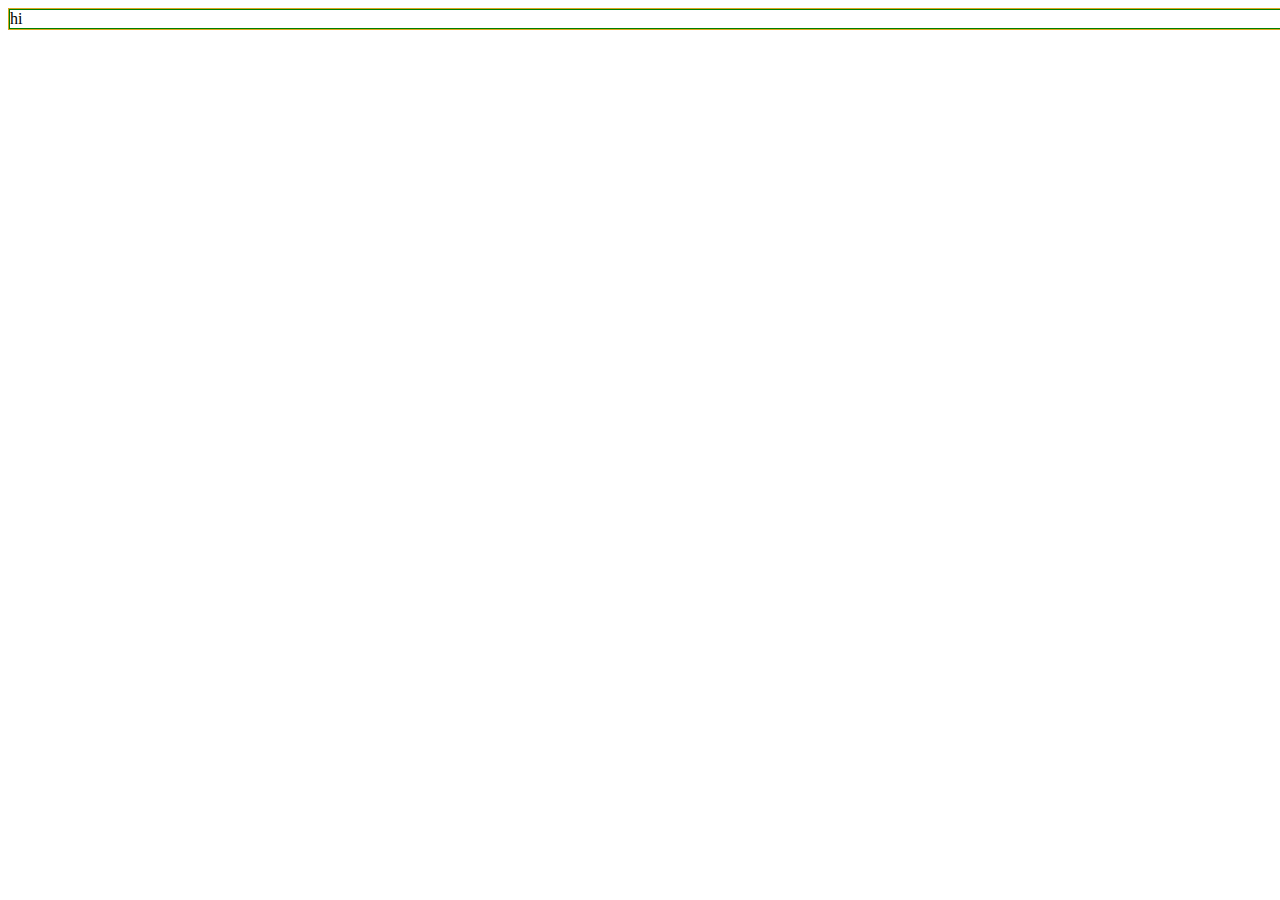
==== index.html @ 16867832 "container styled and given height and width" ====
<!DOCTYPE html>
<html lang="en">

<head>
    <meta charset="UTF-8">
    <meta name="viewport" content="width=device-width, initial-scale=1.0">
    <title>Full Screen Grid LEMON assignment</title>
    <link rel="stylesheet" href="/css/style.css">
</head>

<body>
    <div class="container">
        hi
    </div>

</body>

</html>
---- css/style.css ----
/* BODY */

body {
    box-sizing: border-box;
    width: 100%;
    height: 100%;
    border: 1px solid goldenrod;
}


/* CONTAINER */

.container {
    box-sizing: content-box;
    width: 100%;
    height: 100%;
    border: 1px solid green;
}
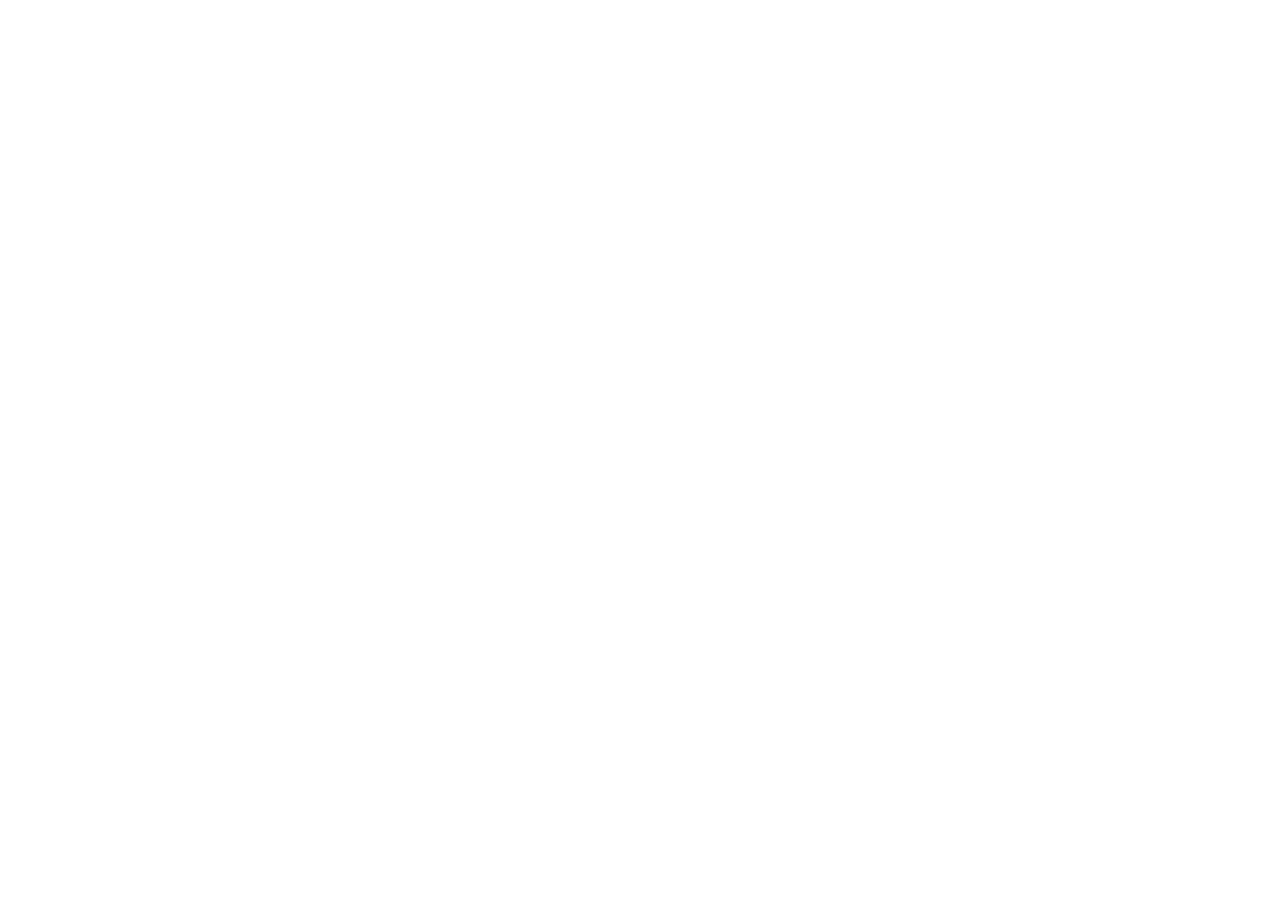
==== commit c586ae9d: "gird created and js for mouseover" ====
--- a/index.html
+++ b/index.html
@@ -9,9 +9,7 @@
 </head>
 
 <body>
-    <div class="container">
-        hi
-    </div>
+    <div class="container"></div>
 
 </body>
 
--- a/css/style.css
+++ b/css/style.css
@@ -1,18 +1,40 @@
 /* BODY */
 
-body {
+
+/* body {
     box-sizing: border-box;
     width: 100%;
     height: 100%;
     border: 1px solid goldenrod;
-}
+} */
 
 
 /* CONTAINER */
 
-.container {
+
+/* .container {
     box-sizing: content-box;
     width: 100%;
     height: 100%;
     border: 1px solid green;
+} */
+
+#container {
+    box-sizing: border-box;
+    /* top: 30px; */
+    outline: 2px solid #000;
+    font-size: 0;
+    margin: auto;
+    height: 100%;
+    width: 100vw;
+    padding: 0;
+    border: none;
+}
+
+.grid {
+    margin: 0;
+    padding: 0;
+    border: none;
+    outline: 1px solid #000;
+    display: inline-block;
 }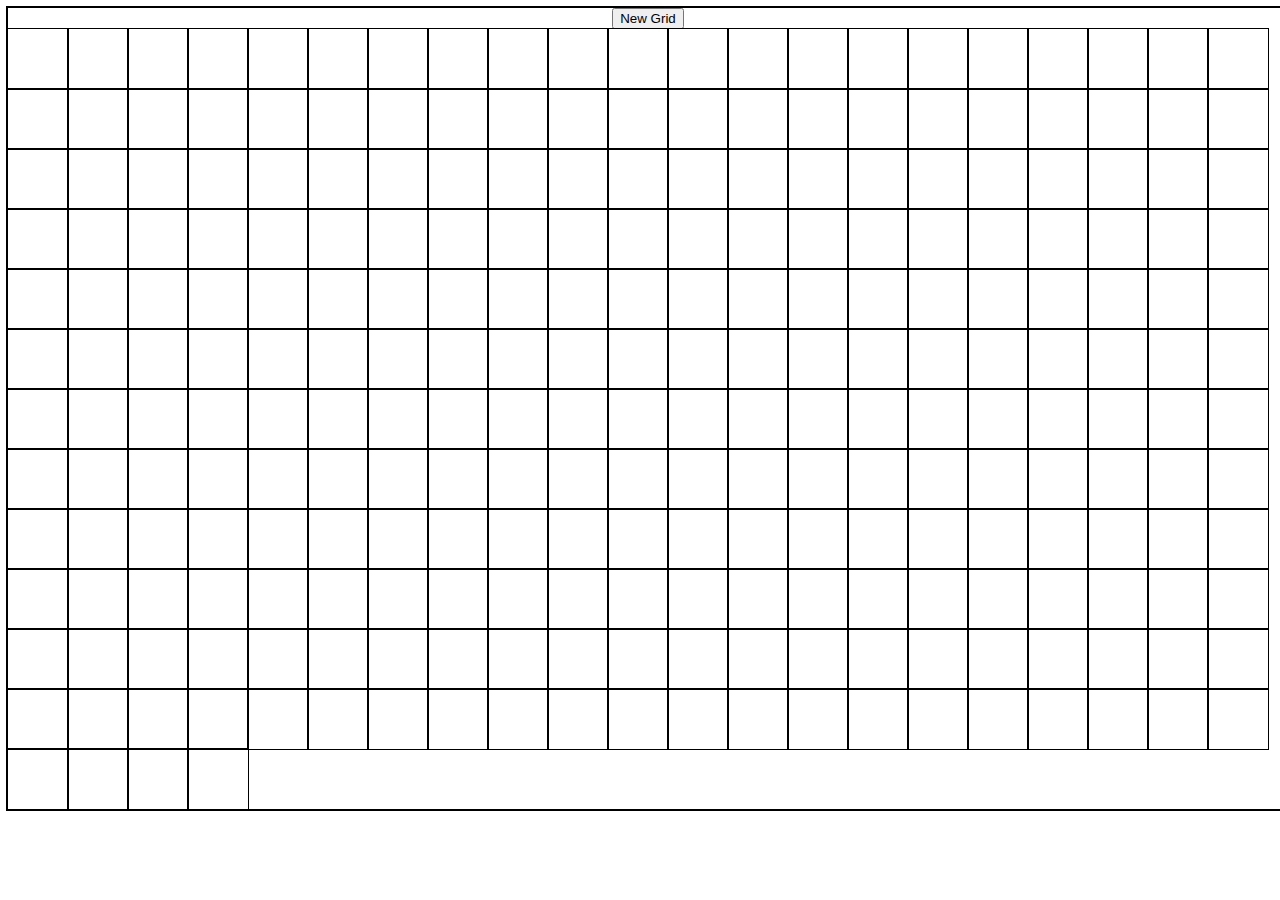
==== commit 0a6f91e8: "container to id but needs to be a class" ====
--- a/index.html
+++ b/index.html
@@ -5,12 +5,20 @@
     <meta charset="UTF-8">
     <meta name="viewport" content="width=device-width, initial-scale=1.0">
     <title>Full Screen Grid LEMON assignment</title>
-    <link rel="stylesheet" href="/css/style.css">
+    <link rel="stylesheet" href="./css/style.css">
 </head>
 
 <body>
-    <div class="container"></div>
+    <div id="container">
+        <center><button class="newGrid">New Grid</button></center>
+
+    </div>
+
+
+    <script type="text/javascript" src="https://ajax.googleapis.com/ajax/libs/jquery/1.11.0/jquery.min.js"></script>
+    <script type="text/javascript" src="./js/script.js"></script>
 
 </body>
 
+
 </html>